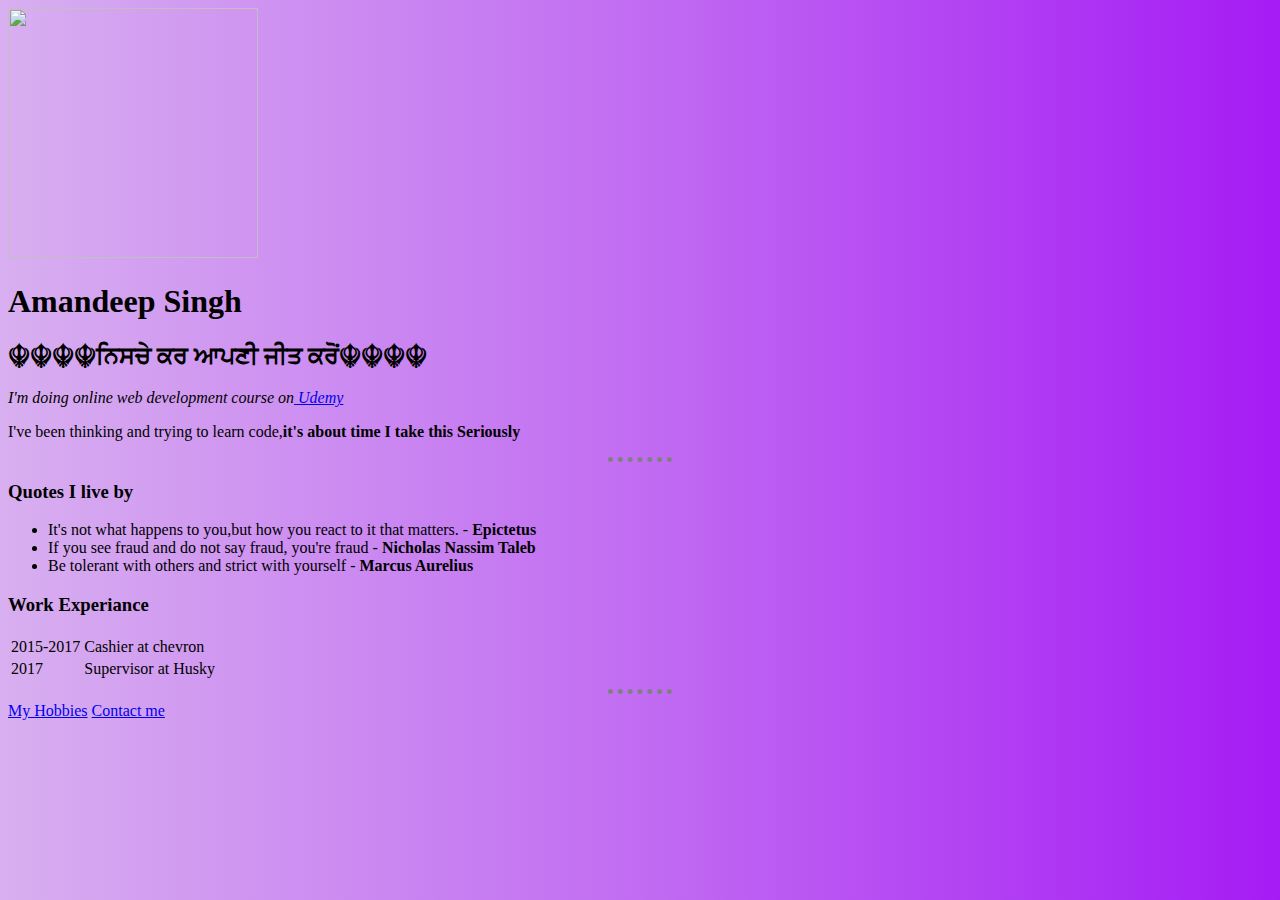
==== index.html @ 9c56c931 "Added initial CV website files" ====
<!DOCTYPE html>
<html lang="en" dir="ltr">

<head>
  <meta charset="utf-8">
  <title>Amandeep's Personal Website</title>
  <link rel="stylesheet" href="style.css">
</head>

<body>
  <img src="https://media-exp1.licdn.com/dms/image/C4D03AQF_5kWrG8eyXQ/profile-displayphoto-shrink_800_800/0/1593098817146?e=1667433600&v=beta&t=IyEXEZc3s78st2sB4G6hsUP4rT8A631Rl3xVc2_p1g4" width="250" height="250">
  <h1>Amandeep Singh</h1>
  <h2>☬☬☬☬ਨਿਸਚੇ ਕਰ ਆਪਣੀ ਜੀਤ ਕਰੋਂ☬☬☬☬</h2>
  <p><em>I'm doing online web development course on<a href="https://www.udemy.com/" target="_blank"> Udemy</a></em></p>
  <p>I've been thinking and trying to learn code,<strong>it's about time I take this Seriously</strong></p>
  <hr>
  <h3>Quotes I live by</h3>
  <ul>
    <li>It's not what happens to you,but how you react to it that matters. - <strong>Epictetus</strong></li>
    <li>If you see fraud and do not say fraud, you're fraud - <strong>Nicholas Nassim Taleb</strong></li>
    <li>Be tolerant with others and strict with yourself - <strong>Marcus Aurelius</strong></li>
  </ul>
  <h3>Work Experiance</h3>
  <table>
    <tr>
      <td>2015-2017</td>
      <td>Cashier at chevron</td>
    </tr>
    <tr>
      <td>2017</td>
      <td>Supervisor at Husky</td>
    </tr>
  </table>
  <hr>
  <a href="Hobbies.html">My Hobbies</a>
  <a href="contact.html">Contact me</a>
</body>

</html>
---- style.css ----
body {
  background-image: linear-gradient(to right, #D8AFF0, #C16CF2, #A51BF4);
}

hr {
  background-color: none;
  border-color: grey;
  border-style: dotted none none none;
  border-width: 5px;
  height: 0px;
  width: 5%;
}
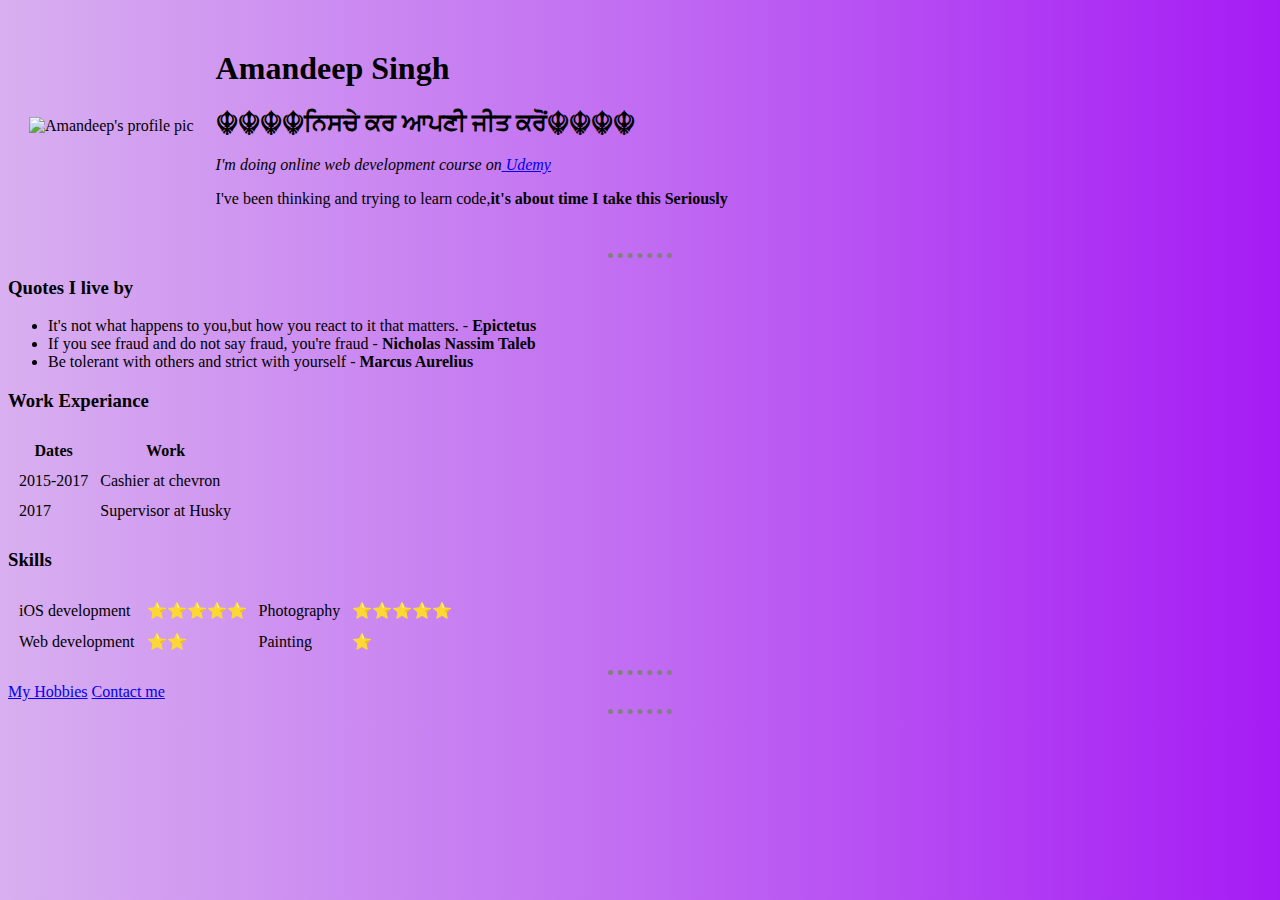
==== commit 533c1990: "Update index.html" ====
--- a/index.html
+++ b/index.html
@@ -4,15 +4,24 @@
 <head>
   <meta charset="utf-8">
   <title>Amandeep's Personal Website</title>
+  <meta name="viewoport" content="width=device-width, initial-scale=1.0">
   <link rel="stylesheet" href="style.css">
 </head>
 
 <body>
-  <img src="https://media-exp1.licdn.com/dms/image/C4D03AQF_5kWrG8eyXQ/profile-displayphoto-shrink_800_800/0/1593098817146?e=1667433600&v=beta&t=IyEXEZc3s78st2sB4G6hsUP4rT8A631Rl3xVc2_p1g4" width="250" height="250">
-  <h1>Amandeep Singh</h1>
-  <h2>☬☬☬☬ਨਿਸਚੇ ਕਰ ਆਪਣੀ ਜੀਤ ਕਰੋਂ☬☬☬☬</h2>
-  <p><em>I'm doing online web development course on<a href="https://www.udemy.com/" target="_blank"> Udemy</a></em></p>
-  <p>I've been thinking and trying to learn code,<strong>it's about time I take this Seriously</strong></p>
+  <table cellspacing="20px">
+    <tr>
+      <td> <img src="images/amandeep.png" alt="Amandeep's profile pic" length:"200" width="200">
+      </td>
+      <td>
+        <h1>Amandeep Singh</h1>
+        <h2>☬☬☬☬ਨਿਸਚੇ ਕਰ ਆਪਣੀ ਜੀਤ ਕਰੋਂ☬☬☬☬</h2>
+        <p><em>I'm doing online web development course on<a href="https://www.udemy.com/" target="_blank"> Udemy</a></em></p>
+        <p>I've been thinking and trying to learn code,<strong>it's about time I take this Seriously</strong></p>
+      </td>
+
+    </tr>
+  </table>
   <hr>
   <h3>Quotes I live by</h3>
   <ul>
@@ -21,19 +30,44 @@
     <li>Be tolerant with others and strict with yourself - <strong>Marcus Aurelius</strong></li>
   </ul>
   <h3>Work Experiance</h3>
-  <table>
+  <table cellspacing="10px">
+    <thead>
+      <tr>
+        <th>Dates</th>
+        <th>Work</th>
+      </tr>
+    </thead>
+    <tbody>
+      <tr>
+        <td>2015-2017</td>
+        <td>Cashier at chevron</td>
+      </tr>
+      <tr>
+        <td>2017</td>
+        <td>Supervisor at Husky</td>
+      </tr>
+    </tbody>
+  </table>
+  <h3>Skills</h3>
+  <table cellspacing="10px">
     <tr>
-      <td>2015-2017</td>
-      <td>Cashier at chevron</td>
+      <td>iOS development</td>
+      <td>⭐️⭐️⭐️⭐️⭐️</td>
+      <td>Photography</td>
+      <td>⭐️⭐️⭐️⭐️⭐️</td>
     </tr>
     <tr>
-      <td>2017</td>
-      <td>Supervisor at Husky</td>
+      <td>Web development</td>
+      <td>⭐️⭐️</td>
+      <td>Painting</td>
+      <td>⭐️</td>
     </tr>
+    </tbody>
   </table>
   <hr>
   <a href="Hobbies.html">My Hobbies</a>
   <a href="contact.html">Contact me</a>
+  <hr>
 </body>
 
 </html>
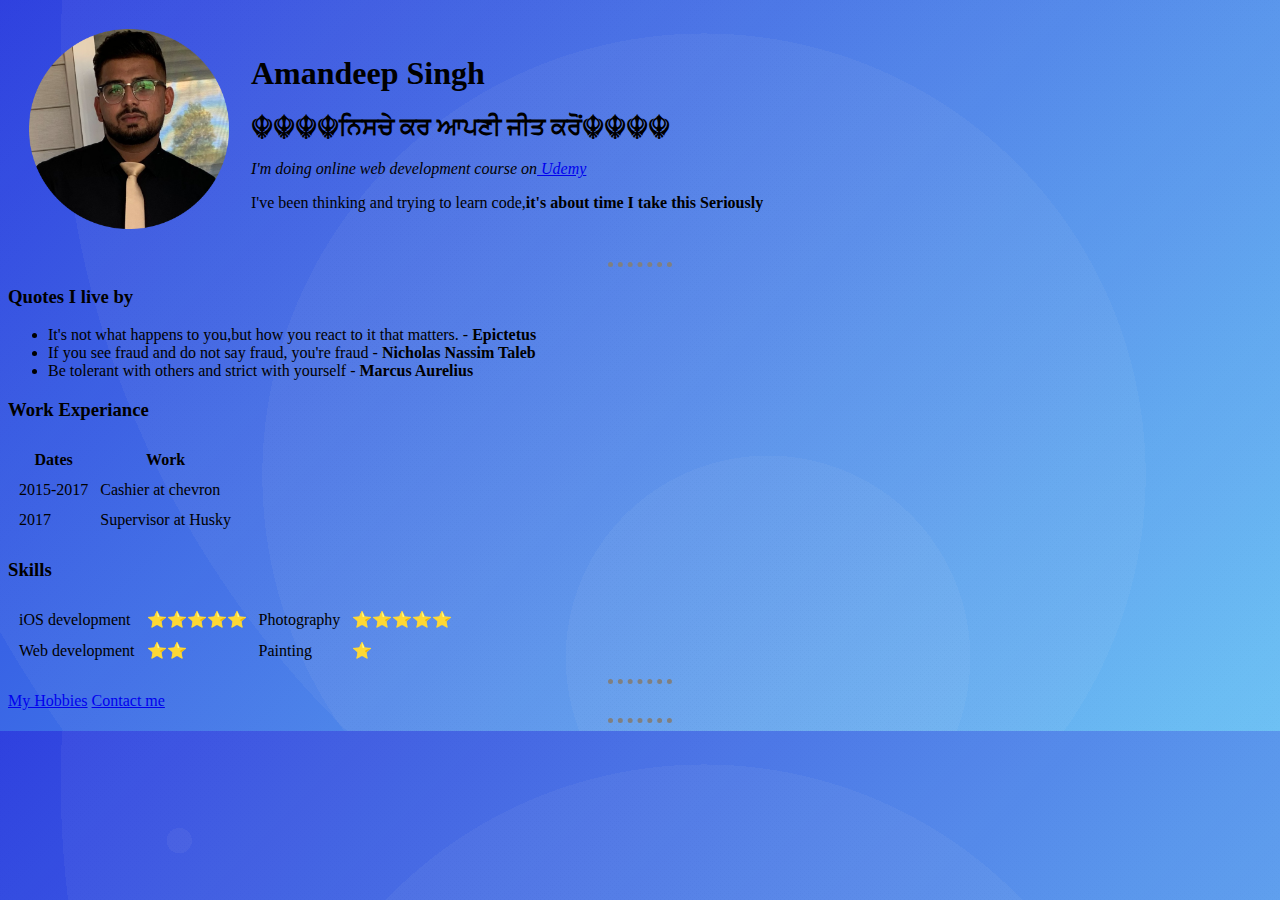
==== commit cc7e24bb: "Update index.html" ====
--- a/index.html
+++ b/index.html
@@ -11,7 +11,7 @@
 <body>
   <table cellspacing="20px">
     <tr>
-      <td> <img src="images/amandeep.png" alt="Amandeep's profile pic" length:"200" width="200">
+      <td> <img src="amandeep.png" alt="Amandeep's profile pic" length:"200" width="200">
       </td>
       <td>
         <h1>Amandeep Singh</h1>
--- a/style.css
+++ b/style.css
@@ -1,5 +1,15 @@
 body {
-  background-image: linear-gradient(to right, #D8AFF0, #C16CF2, #A51BF4);
+  background-image: radial-gradient(circle at 85% 1%, hsla(190, 0%, 93%, 0.05) 0%,
+      hsla(190, 0%, 93%, 0.05) 96%, transparent 96%, transparent 100%),
+    radial-gradient(circle at 14% 15%, hsla(190, 0%, 93%, 0.05) 0%,
+      hsla(190, 0%, 93%, 0.05) 1%, transparent 1%, transparent 100%),
+    radial-gradient(circle at 60% 90%, hsla(190, 0%, 93%, 0.05) 0%,
+      hsla(190, 0%, 93%, 0.05) 20%, transparent 20%, transparent 100%),
+    radial-gradient(circle at 79% 7%, hsla(190, 0%, 93%, 0.05) 0%,
+      hsla(190, 0%, 93%, 0.05) 78%, transparent 78%, transparent 100%),
+    radial-gradient(circle at 55% 65%, hsla(190, 0%, 93%, 0.05) 0%,
+      hsla(190, 0%, 93%, 0.05) 52%, transparent 52%, transparent 100%),
+    linear-gradient(135deg, rgb(37, 56, 222), rgb(96, 189, 244));
 }
 
 hr {
@@ -10,3 +20,10 @@
   height: 0px;
   width: 5%;
 }
+
+center {
+  margin: auto;
+  width: 50%;
+  border: 3px solid green;
+  padding: 10px;
+}
